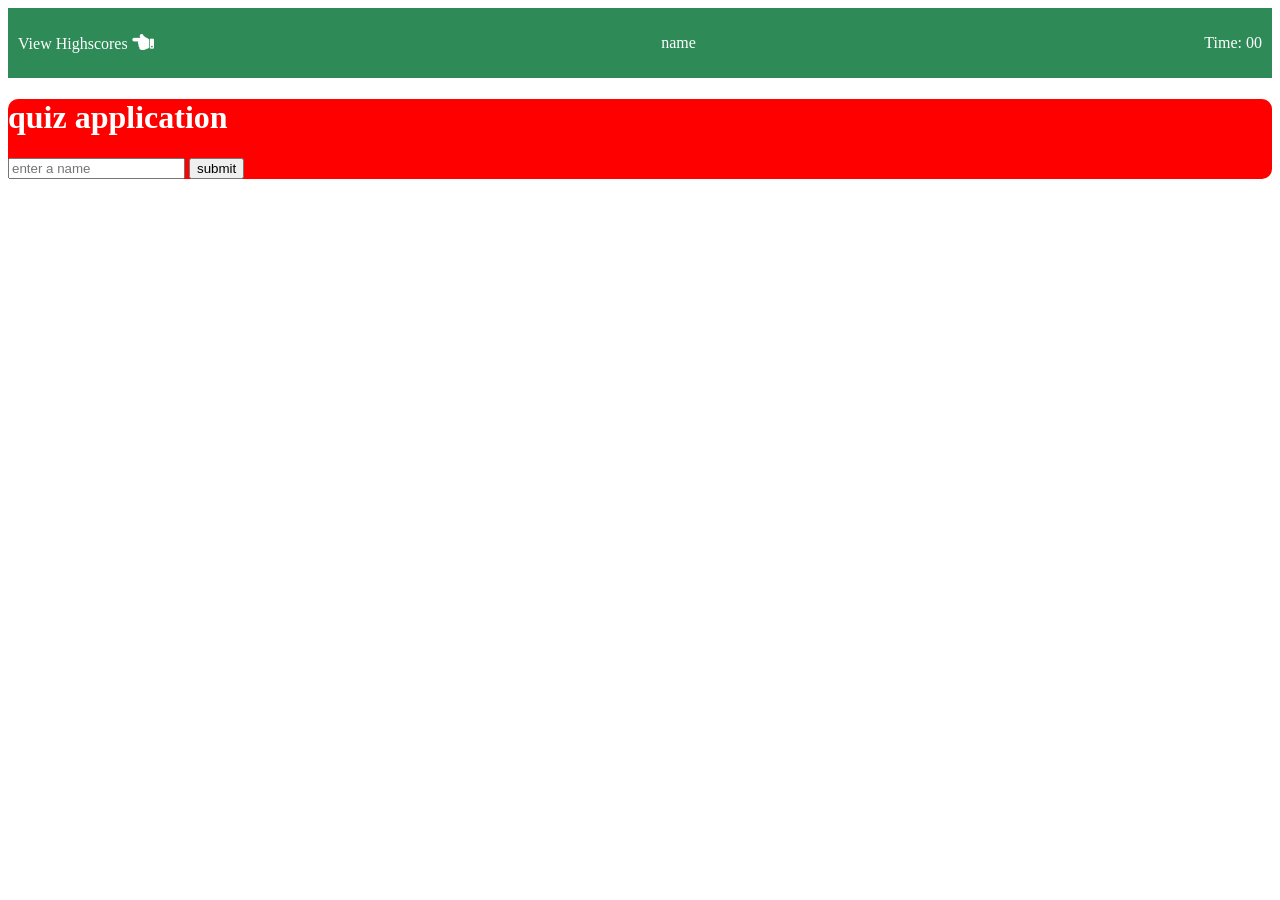
==== index.html @ 0c3fd6fa "initial commit" ====
<!DOCTYPE html>
<html lang="en">

<head>
    <meta charset="UTF-8">
    <meta http-equiv="X-UA-Compatible" content="IE=edge">
    <meta name="viewport" content="width=device-width, initial-scale=1.0">
    <link rel="stylesheet" href="assets/style.css">
    <link rel="stylesheet" href="https://cdnjs.cloudflare.com/ajax/libs/font-awesome/5.15.3/css/all.min.css">
    <title>Codedamn - Quiz Project</title>
</head>

<body>
    <header class="header">
        <a class="viewHistory" >View Highscores <i class="fas fa-hand-point-left fa-lg"></i>
        </a> 
        <p id="your-name">name</p>
        <p id="time"> Time: 00 </p>
    </header>

    <main class="main-content">

        <div id="intro">
        <h1>quiz application</h1>
        <input type="text" placeholder="enter a name" id="name">
        <button onclick="startQuiz()">submit</button>
        </div>


        <div id="playground">
            <p id="question">questions</p>
            <p id="1" class="options">options</p>
            <p id="2" class="options">options</p>
            <p id="3" class="options">options</p>
            <p id="4" class="options">options</p>

        </div>

    </main>
    <script src="assets/script.js"></script>
</body>

</html>
---- assets/style.css ----
.header{
    display: flex;
    flex-wrap: wrap;
    justify-content: space-between;
    align-items: center;
    background-color: seagreen;
    margin: 0px;
    padding: 10px;
    color: #fff;
}


body > main{
    border-radius: 10px;
    color: white;
    background: red;
   
}
#playground{
    display: none;
}
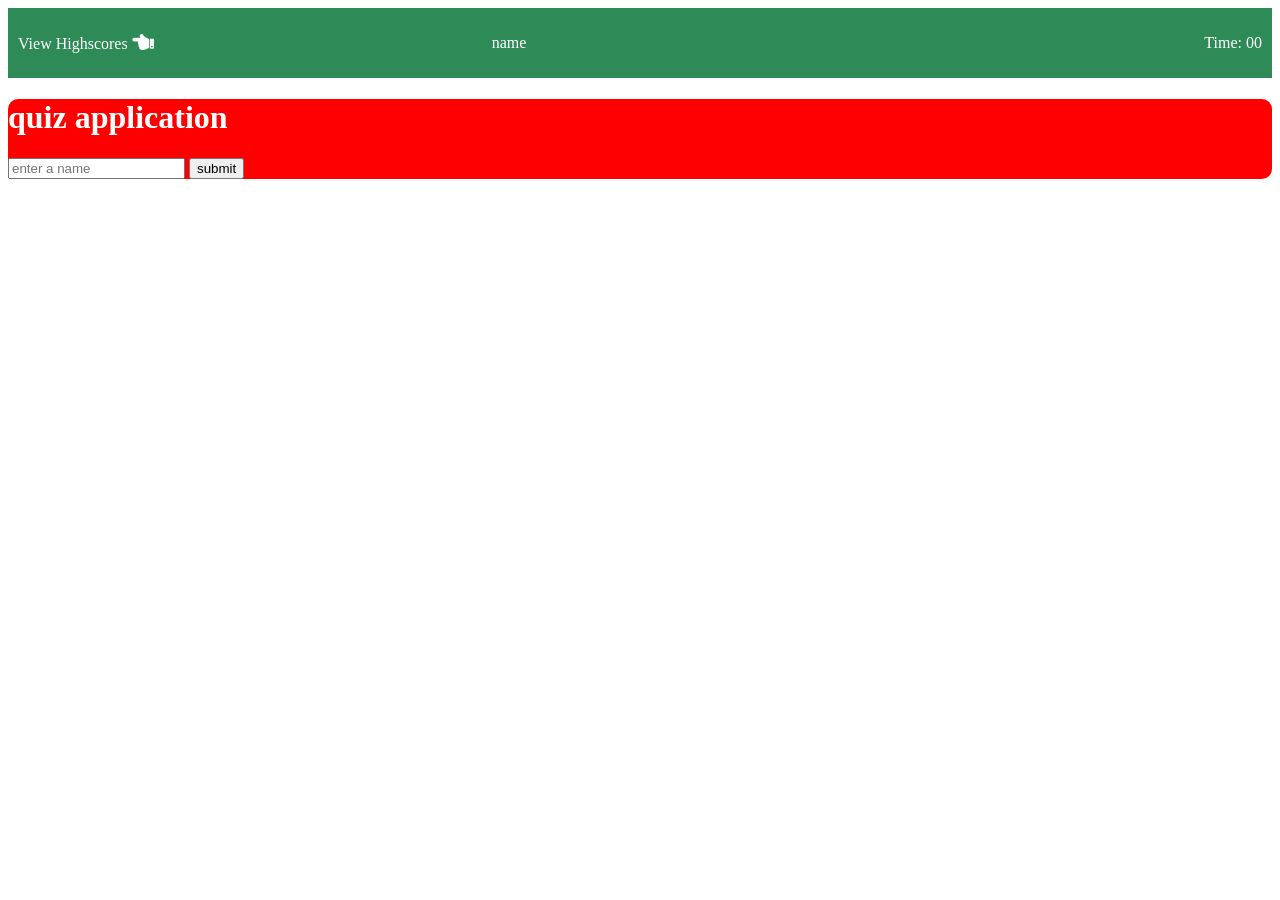
==== commit b8b611ac: "added name alert" ====
--- a/index.html
+++ b/index.html
@@ -15,6 +15,7 @@
         <a class="viewHistory" >View Highscores <i class="fas fa-hand-point-left fa-lg"></i>
         </a> 
         <p id="your-name">name</p>
+        <p id="score"></p>
         <p id="time"> Time: 00 </p>
     </header>
 
@@ -22,8 +23,10 @@
 
         <div id="intro">
         <h1>quiz application</h1>
-        <input type="text" placeholder="enter a name" id="name">
-        <button onclick="startQuiz()">submit</button>
+       
+        <input type="text" placeholder="enter a name" id="name" required>
+        <button type="submit" onclick="startQuiz()">submit</button>
+        
         </div>
 
 
@@ -35,7 +38,9 @@
             <p id="4" class="options">options</p>
 
         </div>
-
+        <div id="Highscores">
+            
+        </div>
     </main>
     <script src="assets/script.js"></script>
 </body>
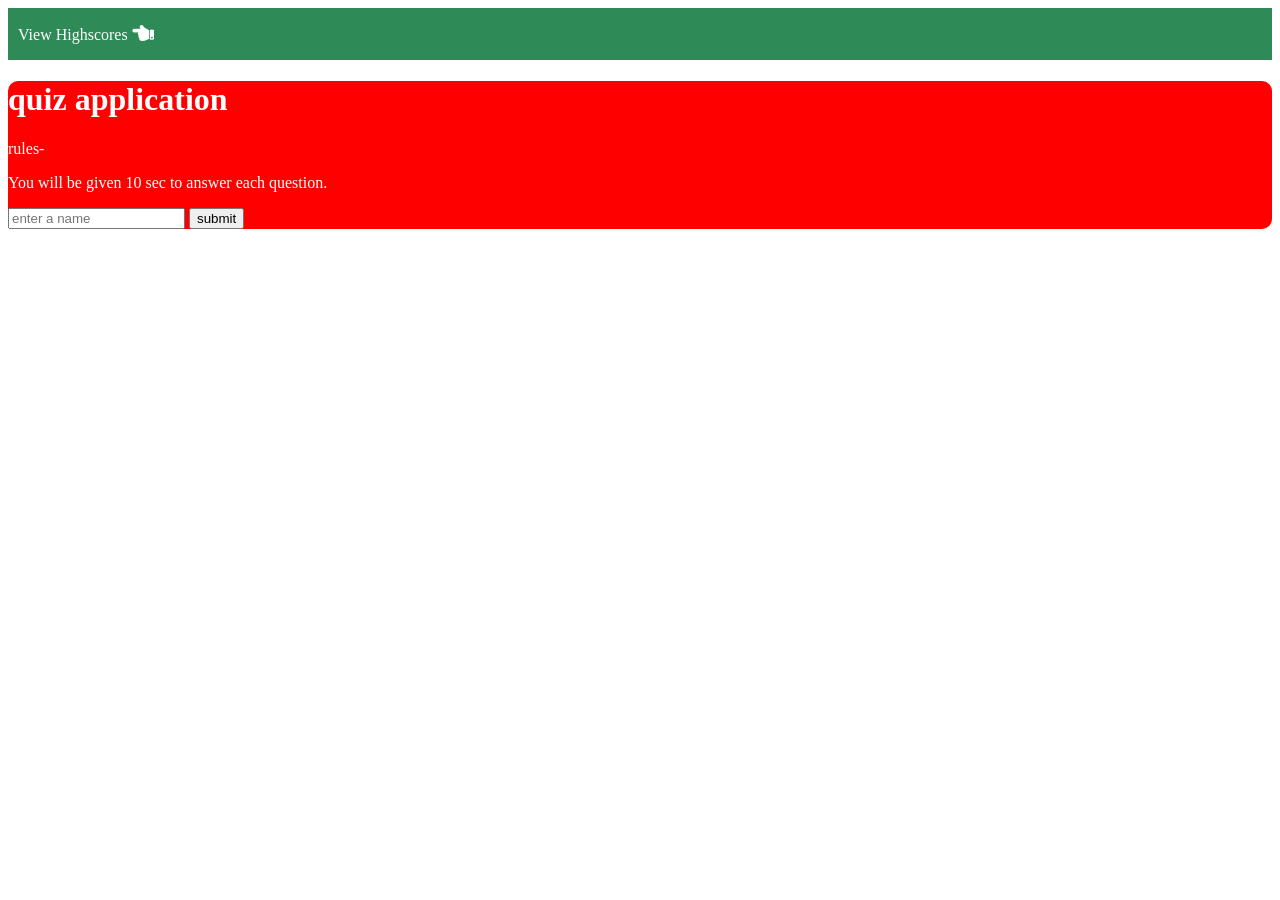
==== commit b0b834d4: "inn" ====
--- a/index.html
+++ b/index.html
@@ -12,18 +12,20 @@
 
 <body>
     <header class="header">
-        <a class="viewHistory" >View Highscores <i class="fas fa-hand-point-left fa-lg"></i>
+        <a class="viewHistory" id="anchor" onclick="highscores()">View Highscores <i class="fas fa-hand-point-left fa-lg"></i>
         </a> 
-        <p id="your-name">name</p>
+        <p id="your-name"></p>
         <p id="score"></p>
-        <p id="time"> Time: 00 </p>
+        <p id="time"></p>
     </header>
 
     <main class="main-content">
 
         <div id="intro">
         <h1>quiz application</h1>
-       
+       <p>rules-</p>
+       <p>You will be given 10 sec to answer each question.</p>
+       <p></p>
         <input type="text" placeholder="enter a name" id="name" required>
         <button type="submit" onclick="startQuiz()">submit</button>
         
@@ -38,9 +40,26 @@
             <p id="4" class="options">options</p>
 
         </div>
+
+
+
+
+
         <div id="Highscores">
-            
+            <table style="width:100%" id="highscoreTable">
+                <tr>
+                  <td>NAme</td>
+                    <td>score</td>
+                </tr>
+               
+              </table>
+
+
+
+
         </div>
+
+        
     </main>
     <script src="assets/script.js"></script>
 </body>
--- a/assets/style.css
+++ b/assets/style.css
@@ -18,4 +18,7 @@
 }
 #playground{
     display: none;
+}
+#Highscores{
+    display: none;
 }
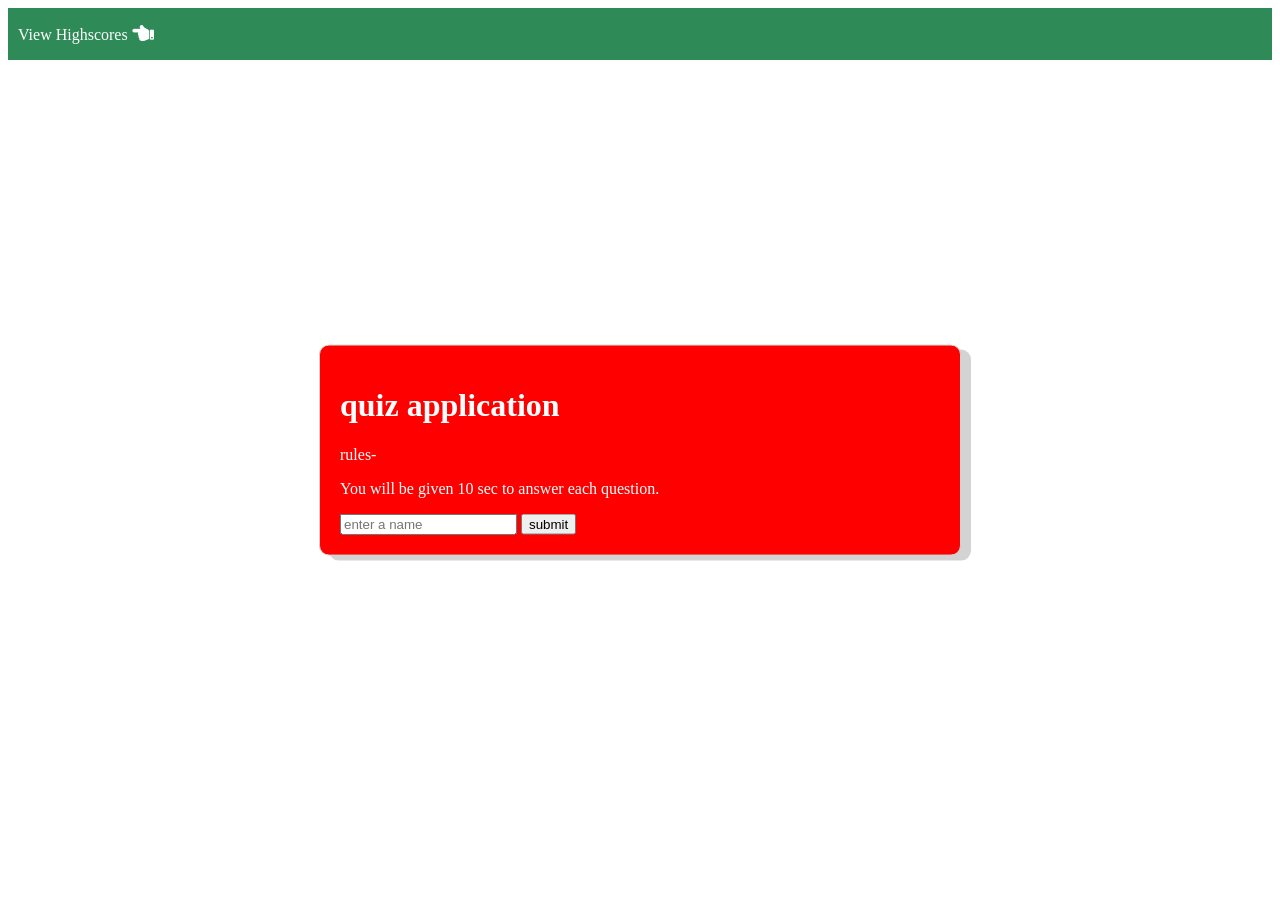
==== commit dfbf4753: "added some styles" ====
--- a/index.html
+++ b/index.html
@@ -42,19 +42,20 @@
         </div>
 
 
-
+        
 
 
         <div id="Highscores">
+            <h2>Scores-</h2>
             <table style="width:100%" id="highscoreTable">
                 <tr>
-                  <td>NAme</td>
-                    <td>score</td>
+                  <td>Name-</td>
+                    <td>score-</td>
                 </tr>
                
               </table>
 
-
+            <button id="restart" onclick="reset()">Play the game</button>
 
 
         </div>
--- a/assets/style.css
+++ b/assets/style.css
@@ -21,4 +21,17 @@
 }
 #Highscores{
     display: none;
-}+}
+.main-content{
+    display: block;
+    position: absolute;
+    width: 600px;
+    margin: 0 auto;
+    top: 50%;
+    left:50%;
+    transform: translate(-50%,-50%);
+    border: 1px solid lightgray;
+    border-radius: 10px;
+    box-shadow: 10px 5px lightgray;
+    padding: 20px;
+}
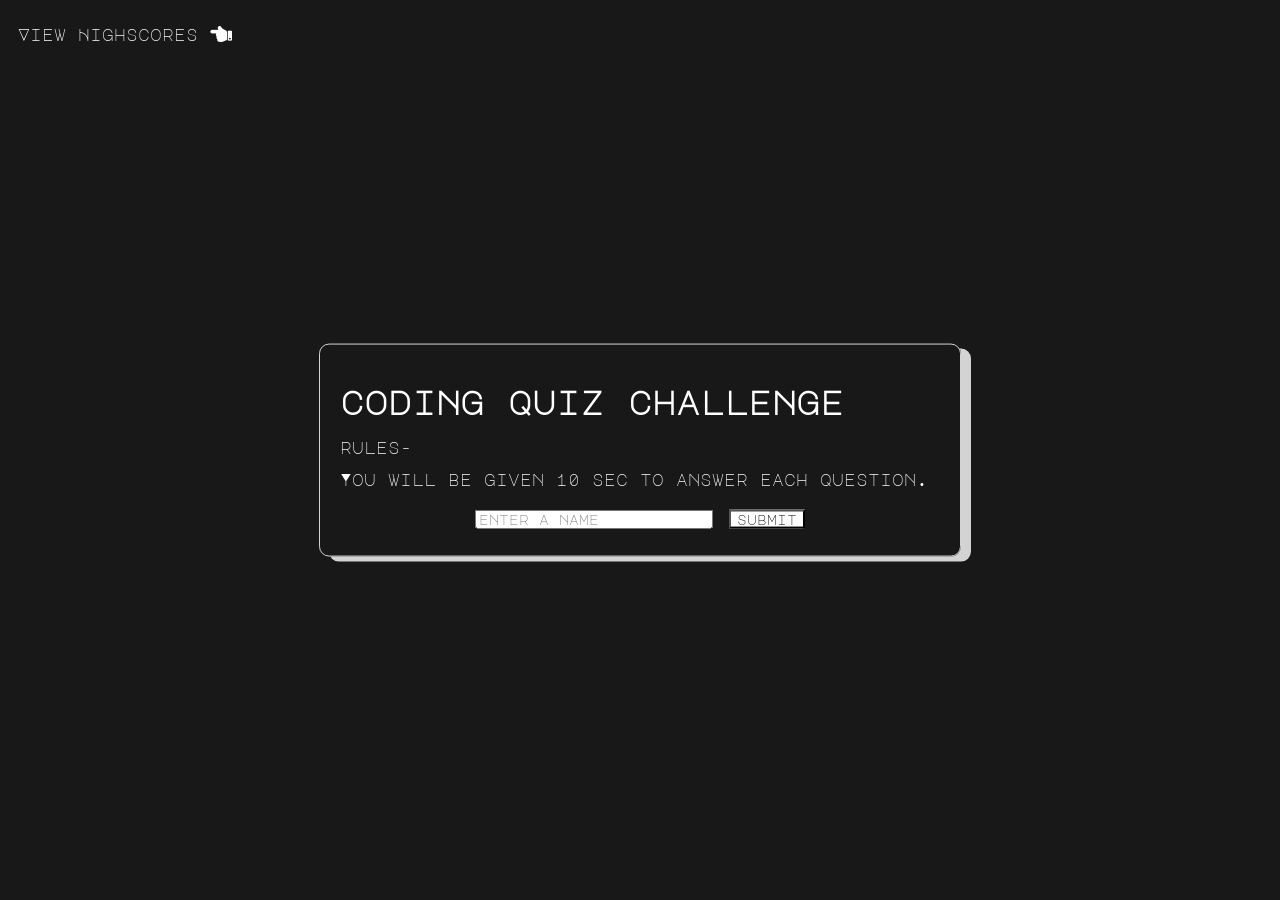
==== commit 016be523: "added styles and highscore page" ====
--- a/index.html
+++ b/index.html
@@ -12,7 +12,7 @@
 
 <body>
     <header class="header">
-        <a class="viewHistory" id="anchor" onclick="highscores()">View Highscores <i class="fas fa-hand-point-left fa-lg"></i>
+        <a class="viewHistory" id="anchor" href="highscoreTable.html">View Highscores <i class="fas fa-hand-point-left fa-lg"></i>
         </a> 
         <p id="your-name"></p>
         <p id="score"></p>
@@ -22,44 +22,31 @@
     <main class="main-content">
 
         <div id="intro">
-        <h1>quiz application</h1>
+        <h1>coding quiz challenge</h1>
        <p>rules-</p>
        <p>You will be given 10 sec to answer each question.</p>
        <p></p>
-        <input type="text" placeholder="enter a name" id="name" required>
+            <div class="inputBox">
+        <input type="text" placeholder="enter a name" id="name" required  style="margin-right: 1rem;">
         <button type="submit" onclick="startQuiz()">submit</button>
-        
+            </div>
         </div>
 
 
         <div id="playground">
             <p id="question">questions</p>
-            <p id="1" class="options">options</p>
-            <p id="2" class="options">options</p>
+            <p id="1" class="options" >options</p>
+            <p id="2" class="options" >options</p>
             <p id="3" class="options">options</p>
             <p id="4" class="options">options</p>
 
         </div>
 
-
-        
-
-
-        <div id="Highscores">
-            <h2>Scores-</h2>
-            <table style="width:100%" id="highscoreTable">
-                <tr>
-                  <td>Name-</td>
-                    <td>score-</td>
-                </tr>
-               
-              </table>
-
-            <button id="restart" onclick="reset()">Play the game</button>
-
-
+        <div id="game-end">
+            <h1 id="your-score">your score    : </h1>
+            <a id="play-again" href="index.html">play again</a></br>
+            <a id="highscore-table" href="highscoreTable.html">go to highscore-table</a>
         </div>
-
         
     </main>
     <script src="assets/script.js"></script>
--- a/assets/style.css
+++ b/assets/style.css
@@ -1,26 +1,61 @@
+
+@import url('https://fonts.googleapis.com/css2?family=Major+Mono+Display&display=swap');
+:root{
+    background-color: rgb(24,24,24);
+}
+*{
+    font-family: 'Major Mono Display';
+    
+}
+
+a{
+    text-decoration: none;
+    color: #fff;
+    
+}
+.options:hover{
+    transform: scale(1.05);
+}
+button{
+    background-color: #fff;
+}
+button:hover{
+    transform: scale(1.1);
+    
+}
 .header{
     display: flex;
     flex-wrap: wrap;
     justify-content: space-between;
     align-items: center;
-    background-color: seagreen;
+    
     margin: 0px;
     padding: 10px;
     color: #fff;
 }
 
+.options{
+    background-color: seagreen;
+    padding: 8px;
+    border-radius: 10px;
+    color: #fff;
+    cursor: pointer;
+}
+
 
 body > main{
+  
     border-radius: 10px;
-    color: white;
-    background: red;
+    
    
 }
 #playground{
     display: none;
 }
-#Highscores{
+
+#game-end{
     display: none;
+    text-align: center;
 }
 .main-content{
     display: block;
@@ -34,4 +69,21 @@
     border-radius: 10px;
     box-shadow: 10px 5px lightgray;
     padding: 20px;
+    color: #fff;
 }
+
+#play-again{
+  
+    border: 1px solid lightgray;
+    padding: 5px;
+    border-radius: 5px;
+    margin: 0 auto;
+}
+.inputBox{
+    display: flex;
+  justify-content: center;
+  align-items: center;
+  height: 2rem;
+
+  
+}
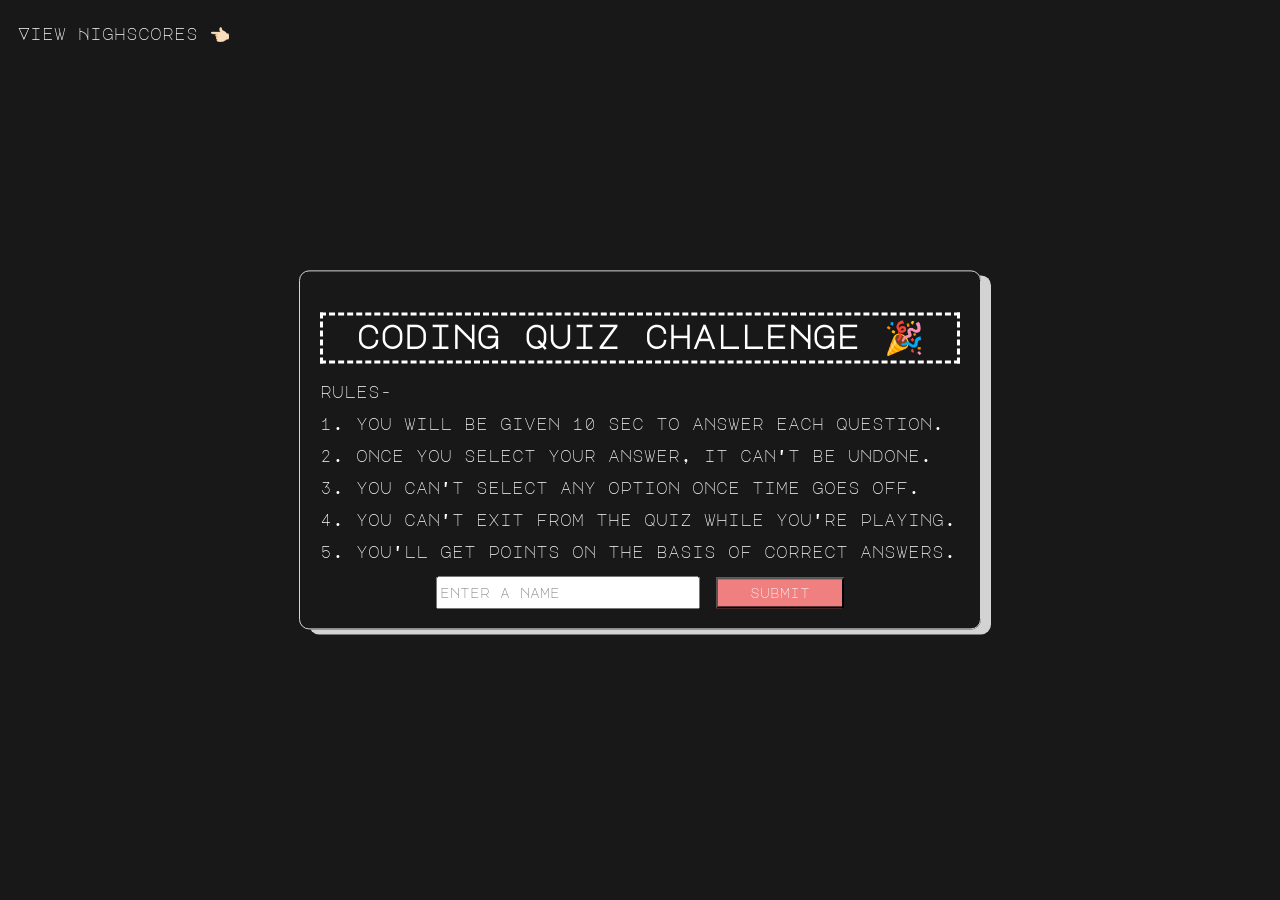
==== commit 9f65e70c: "Work Done" ====
--- a/index.html
+++ b/index.html
@@ -12,8 +12,7 @@
 
 <body>
     <header class="header">
-        <a class="viewHistory" id="anchor" href="highscoreTable.html">View Highscores <i class="fas fa-hand-point-left fa-lg"></i>
-        </a> 
+        <a class="viewHistory" id="anchor" href="highscoreTable.html">View Highscores 👈🏻</a> 
         <p id="your-name"></p>
         <p id="score"></p>
         <p id="time"></p>
@@ -22,13 +21,17 @@
     <main class="main-content">
 
         <div id="intro">
-        <h1>coding quiz challenge</h1>
+        <h1 id="quiz-headings">coding quiz challenge 🎉</h1>
        <p>rules-</p>
-       <p>You will be given 10 sec to answer each question.</p>
+       <p>1. you will be given 10 sec to answer each question.</p>
+       <p>2. once you select your answer, it can't be undone.</p>
+       <p>3. you can't select any option once time goes off.</p>
+       <p>4. you can't exit from the quiz while you're playing.</p>
+       <p>5. you'll get points on the basis of correct answers.</p>
        <p></p>
             <div class="inputBox">
         <input type="text" placeholder="enter a name" id="name" required  style="margin-right: 1rem;">
-        <button type="submit" onclick="startQuiz()">submit</button>
+        <button type="submit" onclick="startQuiz()" id="submit-button">submit</button>
             </div>
         </div>
 
@@ -44,7 +47,7 @@
 
         <div id="game-end">
             <h1 id="your-score">your score    : </h1>
-            <a id="play-again" href="index.html">play again</a></br>
+            <a id="play-again" href="index.html" style="line-height: 4rem;">play again</a></br>
             <a id="highscore-table" href="highscoreTable.html">go to highscore-table</a>
         </div>
         
--- a/assets/style.css
+++ b/assets/style.css
@@ -7,6 +7,7 @@
     font-family: 'Major Mono Display';
     
 }
+
 
 a{
     text-decoration: none;
@@ -35,7 +36,7 @@
 }
 
 .options{
-    background-color: seagreen;
+    background-color: #1d77d1;
     padding: 8px;
     border-radius: 10px;
     color: #fff;
@@ -60,7 +61,7 @@
 .main-content{
     display: block;
     position: absolute;
-    width: 600px;
+    width: 50vw;
     margin: 0 auto;
     top: 50%;
     left:50%;
@@ -72,11 +73,10 @@
     color: #fff;
 }
 
-#play-again{
+#play-again,#highscore-table{
   
-    border: 1px solid lightgray;
-    padding: 5px;
-    border-radius: 5px;
+    border: 0.1rem solid lightgray;
+    padding: 0.4rem;
     margin: 0 auto;
 }
 .inputBox{
@@ -87,3 +87,40 @@
 
   
 }
+
+#submit-button{
+    background-color:  #1d77d1;
+    color: white;
+    text-decoration: none;
+}
+
+#quiz-headings{
+    text-align: center;
+    border: 0.2rem white dashed;
+    padding: 0.2rem;
+}
+
+#highscore-table{
+    margin-bottom: 0.5rem;
+}
+
+#highscore-table:hover,#play-again:hover{
+    background-color: lightcoral;
+}
+
+
+#name{
+    margin-right: 1rem;
+    width: 20vw;
+    height: 3vh;
+}
+
+#submit-button{
+    height: 3.5vh;
+    width: 10vw;
+    background-color: lightcoral;
+}
+
+#anchor:hover{
+    text-decoration: solid underline;
+}
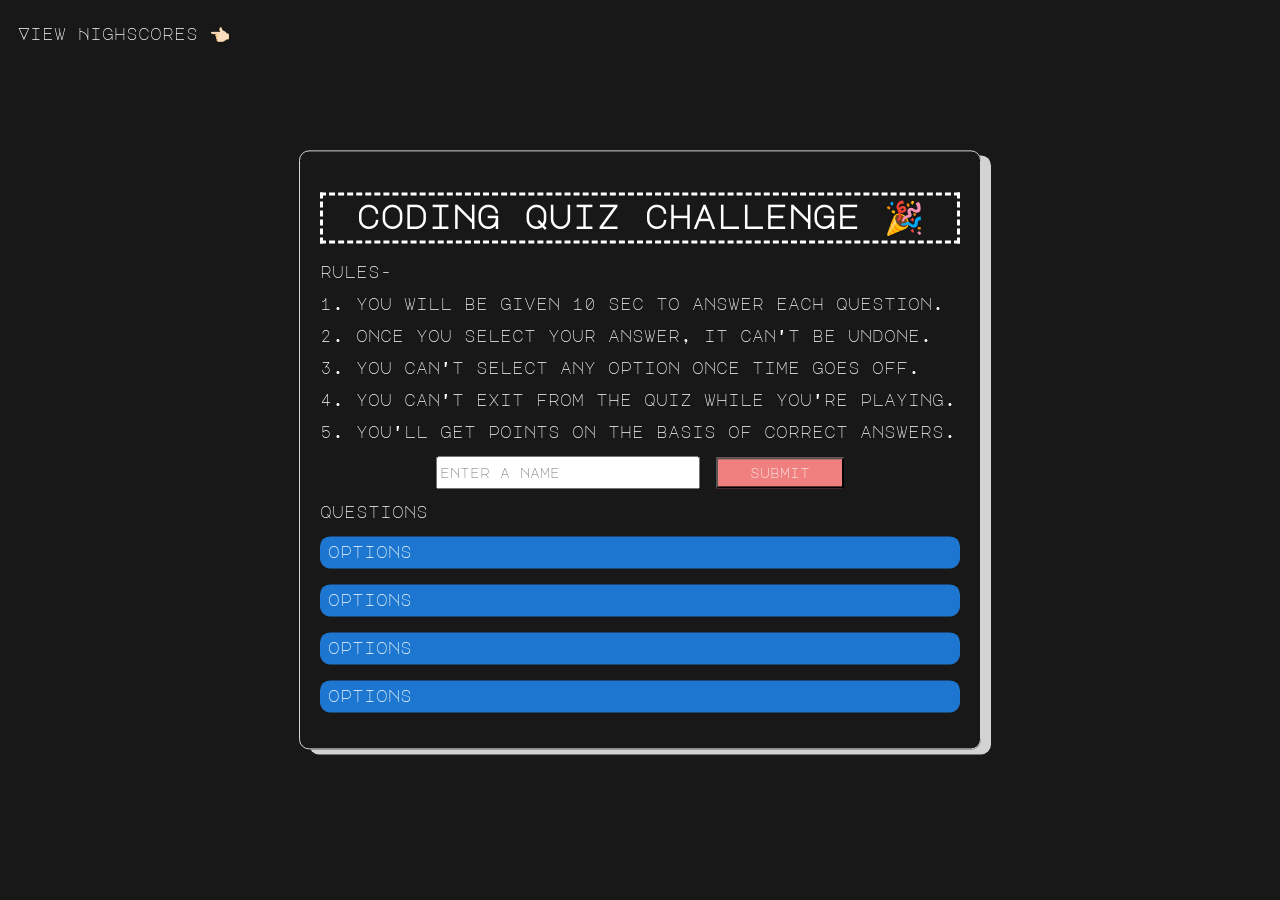
==== commit aa3ebb8f: "checking" ====
--- a/index.html
+++ b/index.html
@@ -36,7 +36,7 @@
         </div>
 
 
-        <div id="playground">
+        <div id="playground     ">
             <p id="question">questions</p>
             <p id="1" class="options" >options</p>
             <p id="2" class="options" >options</p>
